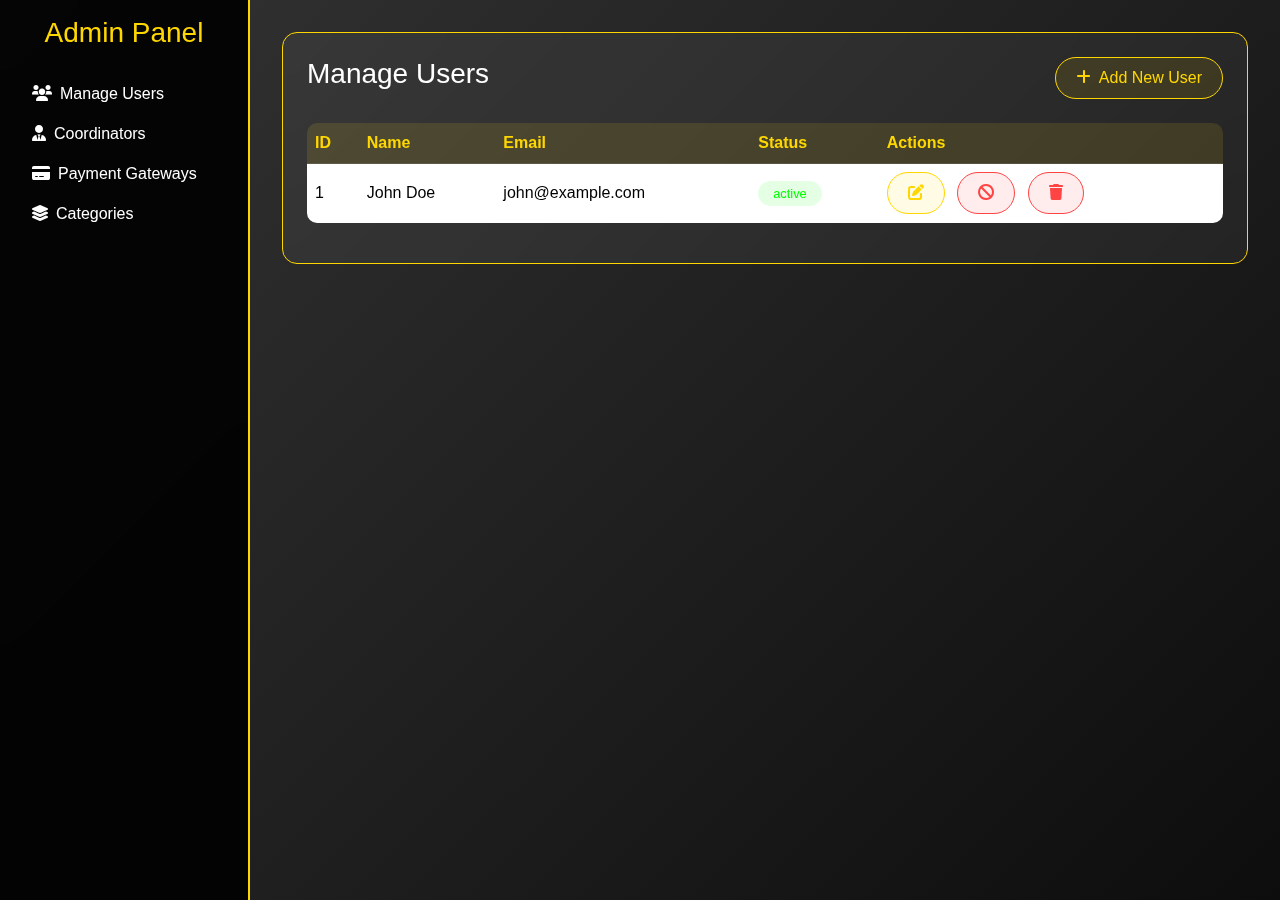
==== Front_End/test.html @ 665dd64f "frontend 75% and backend dto , entity completed" ====
<!DOCTYPE html>
<html lang="en">
<head>
    <meta charset="UTF-8">
    <meta name="viewport" content="width=device-width, initial-scale=1.0">
    <title>Admin Dashboard - DarkFreelance</title>
    <link href="https://cdn.jsdelivr.net/npm/bootstrap@5.3.0/dist/css/bootstrap.min.css" rel="stylesheet">
    <link rel="stylesheet" href="https://cdnjs.cloudflare.com/ajax/libs/font-awesome/6.0.0/css/all.min.css">
    <style>
        :root {
            --bg-black: #000000;
            --text-white: #FFFFFF;
            --accent-yellow: #FFD700;
            --accent-green: #00FF00;
            --danger-red: #ff4444;
        }

        body {
            background: linear-gradient(-45deg, 
                rgba(0,0,0,0.95), 
                rgba(20,20,20,0.95),
                rgba(40,40,40,0.95));
            color: var(--text-white);
            font-family: 'Poppins', sans-serif;
            min-height: 100vh;
        }

        .admin-sidebar {
            background: rgba(0, 0, 0, 0.9);
            width: 250px;
            min-height: 100vh;
            position: fixed;
            backdrop-filter: blur(10px);
            border-right: 2px solid var(--accent-yellow);
        }

        .admin-main {
            margin-left: 250px;
            padding: 2rem;
        }

        .admin-card {
            background: rgba(255, 255, 255, 0.05);
            border: 1px solid var(--accent-yellow);
            border-radius: 15px;
            backdrop-filter: blur(10px);
            transition: all 0.3s ease;
        }

        .admin-card:hover {
            transform: translateY(-5px);
            box-shadow: 0 10px 20px rgba(255, 215, 0, 0.1);
        }

        .table-custom {
            background: rgba(255, 255, 255, 0.02);
            border-radius: 10px;
            overflow: hidden;
        }

        .table-custom th {
            background: rgba(255, 215, 0, 0.1);
            color: var(--accent-yellow);
        }

        .table-custom td, .table-custom th {
            border-color: rgba(255, 255, 255, 0.1);
            vertical-align: middle;
        }

        .status-badge {
            padding: 5px 15px;
            border-radius: 20px;
            font-size: 0.8rem;
        }

        .active-status {
            background: rgba(0, 255, 0, 0.1);
            color: var(--accent-green);
        }

        .blocked-status {
            background: rgba(255, 68, 68, 0.1);
            color: var(--danger-red);
        }

        .btn-admin {
            padding: 8px 20px;
            border-radius: 25px;
            transition: all 0.3s ease;
        }

        .btn-edit {
            background: rgba(255, 215, 0, 0.1);
            border: 1px solid var(--accent-yellow);
            color: var(--accent-yellow);
        }

        .btn-delete {
            background: rgba(255, 68, 68, 0.1);
            border: 1px solid var(--danger-red);
            color: var(--danger-red);
        }

        .switch {
            position: relative;
            display: inline-block;
            width: 60px;
            height: 34px;
        }

        .switch input {
            opacity: 0;
            width: 0;
            height: 0;
        }

        .slider {
            position: absolute;
            cursor: pointer;
            top: 0;
            left: 0;
            right: 0;
            bottom: 0;
            background-color: rgba(255, 68, 68, 0.3);
            transition: .4s;
            border-radius: 34px;
        }

        .slider:before {
            position: absolute;
            content: "";
            height: 26px;
            width: 26px;
            left: 4px;
            bottom: 4px;
            background-color: white;
            transition: .4s;
            border-radius: 50%;
        }

        input:checked + .slider {
            background-color: rgba(0, 255, 0, 0.3);
        }

        input:checked + .slider:before {
            transform: translateX(26px);
        }

        .modal-content {
            background: rgba(0, 0, 0, 0.9);
            border: 1px solid var(--accent-yellow);
        }

        .form-control {
            background: rgba(255, 255, 255, 0.05);
            border: 1px solid rgba(255, 215, 0, 0.3);
            color: white;
        }

        .form-control:focus {
            background: rgba(255, 255, 255, 0.1);
            border-color: var(--accent-yellow);
            box-shadow: none;
            color: white;
        }
    </style>
</head>
<body>
    <!-- Admin Sidebar -->
    <div class="admin-sidebar p-3">
        <h3 class="text-center mb-4" style="color: var(--accent-yellow);">Admin Panel</h3>
        <div class="list-group">
            <a href="#users" class="list-group-item list-group-item-action bg-transparent text-white border-0">
                <i class="fas fa-users me-2"></i>Manage Users
            </a>
            <a href="#coordinators" class="list-group-item list-group-item-action bg-transparent text-white border-0">
                <i class="fas fa-user-tie me-2"></i>Coordinators
            </a>
            <a href="#payments" class="list-group-item list-group-item-action bg-transparent text-white border-0">
                <i class="fas fa-credit-card me-2"></i>Payment Gateways
            </a>
            <a href="#categories" class="list-group-item list-group-item-action bg-transparent text-white border-0">
                <i class="fas fa-layer-group me-2"></i>Categories
            </a>
        </div>
    </div>

    <!-- Main Content -->
    <div class="admin-main">
        <!-- Users Section -->
        <section id="users" class="admin-section">
            <div class="admin-card p-4 mb-4">
                <div class="d-flex justify-content-between align-items-center mb-4">
                    <h3 class="text-yellow">Manage Users</h3>
                    <button class="btn btn-admin btn-edit" onclick="openUserEditModal()">
                        <i class="fas fa-plus me-2"></i>Add New User
                    </button>
                </div>
                <div class="table-responsive">
                    <table class="table table-custom table-hover">
                        <thead>
                            <tr>
                                <th>ID</th>
                                <th>Name</th>
                                <th>Email</th>
                                <th>Status</th>
                                <th>Actions</th>
                            </tr>
                        </thead>
                        <tbody id="usersTableBody">
                        </tbody>
                    </table>
                </div>
            </div>
        </section>

        <!-- Coordinators Section -->
        <section id="coordinators" class="admin-section d-none">
            <div class="admin-card p-4 mb-4">
                <div class="d-flex justify-content-between align-items-center mb-4">
                    <h3 class="text-yellow">Manage Coordinators</h3>
                    <button class="btn btn-admin btn-edit" onclick="openCoordinatorModal()">
                        <i class="fas fa-plus me-2"></i>Add Coordinator
                    </button>
                </div>
                <div class="table-responsive">
                    <table class="table table-custom table-hover">
                        <thead>
                            <tr>
                                <th>ID</th>
                                <th>Name</th>
                                <th>Email</th>
                                <th>Status</th>
                                <th>Actions</th>
                            </tr>
                        </thead>
                        <tbody id="coordinatorsTableBody">
                        </tbody>
                    </table>
                </div>
            </div>
        </section>

        <!-- Payment Gateways Section -->
        <section id="payments" class="admin-section d-none">
            <div class="admin-card p-4 mb-4">
                <h3 class="text-yellow mb-4">Payment Gateways</h3>
                <div class="row g-4" id="paymentGateways">
                    <!-- Payment gateways will be loaded here -->
                </div>
            </div>
        </section>

        <!-- Categories Section -->
        <section id="categories" class="admin-section d-none">
            <div class="admin-card p-4">
                <div class="d-flex justify-content-between align-items-center mb-4">
                    <h3 class="text-yellow">Manage Categories</h3>
                    <button class="btn btn-admin btn-edit" onclick="openCategoryModal()">
                        <i class="fas fa-plus me-2"></i>New Category
                    </button>
                </div>
                <div class="row g-4" id="categoriesContainer">
                    <!-- Categories will be loaded here -->
                </div>
            </div>
        </section>
    </div>

    <!-- Modals -->
    <!-- User Modal -->
    <div class="modal fade" id="userModal" tabindex="-1">
        <div class="modal-dialog modal-dialog-centered">
            <div class="modal-content admin-card">
                <div class="modal-header border-0">
                    <h5 class="modal-title text-yellow">Manage User</h5>
                    <button type="button" class="btn-close btn-close-white" data-bs-dismiss="modal"></button>
                </div>
                <div class="modal-body">
                    <form id="userForm">
                        <input type="hidden" id="userId">
                        <div class="mb-3">
                            <label class="form-label">Full Name</label>
                            <input type="text" class="form-control" id="userName" required>
                        </div>
                        <div class="mb-3">
                            <label class="form-label">Email</label>
                            <input type="email" class="form-control" id="userEmail" required>
                        </div>
                        <button type="submit" class="btn btn-admin btn-edit w-100">Save User</button>
                    </form>
                </div>
            </div>
        </div>
    </div>

    <!-- Coordinator Modal -->
    <div class="modal fade" id="coordinatorModal" tabindex="-1">
        <div class="modal-dialog modal-dialog-centered">
            <div class="modal-content admin-card">
                <div class="modal-header border-0">
                    <h5 class="modal-title text-yellow" id="coordinatorModalTitle">Add Coordinator</h5>
                    <button type="button" class="btn-close btn-close-white" data-bs-dismiss="modal"></button>
                </div>
                <div class="modal-body">
                    <form id="coordinatorForm">
                        <input type="hidden" id="coordinatorId">
                        <div class="mb-3">
                            <label class="form-label">Full Name</label>
                            <input type="text" class="form-control" id="coordinatorName" required>
                        </div>
                        <div class="mb-3">
                            <label class="form-label">Email</label>
                            <input type="email" class="form-control" id="coordinatorEmail" required>
                        </div>
                        <button type="submit" class="btn btn-admin btn-edit w-100">Save Coordinator</button>
                    </form>
                </div>
            </div>
        </div>
    </div>

    <!-- Category Modal -->
    <div class="modal fade" id="categoryModal" tabindex="-1">
        <div class="modal-dialog modal-dialog-centered">
            <div class="modal-content admin-card">
                <div class="modal-header border-0">
                    <h5 class="modal-title text-yellow">Manage Category</h5>
                    <button type="button" class="btn-close btn-close-white" data-bs-dismiss="modal"></button>
                </div>
                <div class="modal-body">
                    <form id="categoryForm">
                        <input type="hidden" id="categoryId">
                        <div class="mb-3">
                            <label class="form-label">Category Name</label>
                            <input type="text" class="form-control" id="categoryName" required>
                        </div>
                        <button type="submit" class="btn btn-admin btn-edit w-100">Save Category</button>
                    </form>
                </div>
            </div>
        </div>
    </div>

    <script src="https://cdn.jsdelivr.net/npm/bootstrap@5.3.0/dist/js/bootstrap.bundle.min.js"></script>
    <script>
        // Data Stores
        let users = [
            { id: 1, name: "John Doe", email: "john@example.com", status: "active" }
        ];

        let coordinators = [
            { id: 1, name: "Alice Smith", email: "alice@example.com", status: "active" }
        ];

        let categories = [
            { id: 1, name: "Web Development" }
        ];

        let paymentGateways = [
            { id: 1, name: "PayPal", status: true },
            { id: 2, name: "Stripe", status: false }
        ];

        // User Functions
        function renderUsers() {
            const tbody = document.getElementById('usersTableBody');
            tbody.innerHTML = users.map(user => `
                <tr>
                    <td>${user.id}</td>
                    <td>${user.name}</td>
                    <td>${user.email}</td>
                    <td>
                        <span class="status-badge ${user.status === 'active' ? 'active-status' : 'blocked-status'}">
                            ${user.status}
                        </span>
                    </td>
                    <td>
                        <button class="btn btn-admin btn-edit me-2" onclick="openUserModal(${user.id})">
                            <i class="fas fa-edit"></i>
                        </button>
                        <button class="btn btn-admin btn-delete me-2" onclick="toggleStatus('user', ${user.id})">
                            <i class="fas fa-ban"></i>
                        </button>
                        <button class="btn btn-admin btn-delete" onclick="deleteItem('user', ${user.id})">
                            <i class="fas fa-trash"></i>
                        </button>
                    </td>
                </tr>
            `).join('');
        }

        function openUserModal(id = null) {
            const modal = new bootstrap.Modal(document.getElementById('userModal'));
            if(id) {
                const user = users.find(u => u.id === id);
                document.getElementById('userId').value = user.id;
                document.getElementById('userName').value = user.name;
                document.getElementById('userEmail').value = user.email;
            } else {
                document.getElementById('userForm').reset();
            }
            modal.show();
        }

        document.getElementById('userForm').addEventListener('submit', function(e) {
            e.preventDefault();
            const id = document.getElementById('userId').value;
            const name = document.getElementById('userName').value;
            const email = document.getElementById('userEmail').value;

            if(id) {
                const user = users.find(u => u.id == id);
                user.name = name;
                user.email = email;
            } else {
                users.push({
                    id: users.length + 1,
                    name,
                    email,
                    status: 'active'
                });
            }
            renderUsers();
            new bootstrap.Modal(document.getElementById('userModal')).hide();
        });

        // Coordinator Functions
        function renderCoordinators() {
            const tbody = document.getElementById('coordinatorsTableBody');
            tbody.innerHTML = coordinators.map(coord => `
                <tr>
                    <td>${coord.id}</td>
                    <td>${coord.name}</td>
                    <td>${coord.email}</td>
                    <td>
                        <span class="status-badge ${coord.status === 'active' ? 'active-status' : 'blocked-status'}">
                            ${coord.status}
                        </span>
                    </td>
                    <td>
                        <button class="btn btn-admin btn-edit me-2" onclick="openCoordinatorModal(${coord.id})">
                            <i class="fas fa-edit"></i>
                        </button>
                        <button class="btn btn-admin btn-delete me-2" onclick="toggleStatus('coordinator', ${coord.id})">
                            <i class="fas fa-ban"></i>
                        </button>
                        <button class="btn btn-admin btn-delete" onclick="deleteItem('coordinator', ${coord.id})">
                            <i class="fas fa-trash"></i>
                        </button>
                    </td>
                </tr>
            `).join('');
        }

        function openCoordinatorModal(id = null) {
            const modal = new bootstrap.Modal(document.getElementById('coordinatorModal'));
            if(id) {
                const coord = coordinators.find(c => c.id === id);
                document.getElementById('coordinatorId').value = coord.id;
                document.getElementById('coordinatorName').value = coord.name;
                document.getElementById('coordinatorEmail').value = coord.email;
                document.getElementById('coordinatorModalTitle').textContent = 'Edit Coordinator';
            } else {
                document.getElementById('coordinatorForm').reset();
                document.getElementById('coordinatorModalTitle').textContent = 'Add Coordinator';
            }
            modal.show();
        }

        document.getElementById('coordinatorForm').addEventListener('submit', function(e) {
            e.preventDefault();
            const id = document.getElementById('coordinatorId').value;
            const name = document.getElementById('coordinatorName').value;
            const email = document.getElementById('coordinatorEmail').value;

            if(id) {
                const coord = coordinators.find(c => c.id == id);
                coord.name = name;
                coord.email = email;
            } else {
                coordinators.push({
                    id: coordinators.length + 1,
                    name,
                    email,
                    status: 'active'
                });
            }
            renderCoordinators();
            new bootstrap.Modal(document.getElementById('coordinatorModal')).hide();
        });

        // Category Functions
        function renderCategories() {
            const container = document.getElementById('categoriesContainer');
            container.innerHTML = categories.map(cat => `
                <div class="col-md-4">
                    <div class="admin-card p-3">
                        <div class="d-flex justify-content-between align-items-center">
                            <h5 class="mb-0">${cat.name}</h5>
                            <div>
                                <button class="btn btn-admin btn-edit me-2" onclick="openCategoryModal(${cat.id})">
                                    <i class="fas fa-edit"></i>
                                </button>
                                <button class="btn btn-admin btn-delete" onclick="deleteItem('category', ${cat.id})">
                                    <i class="fas fa-trash"></i>
                                </button>
                            </div>
                        </div>
                    </div>
                </div>
            `).join('');
        }

        function openCategoryModal(id = null) {
            const modal = new bootstrap.Modal(document.getElementById('categoryModal'));
            if(id) {
                const cat = categories.find(c => c.id === id);
                document.getElementById('categoryId').value = cat.id;
                document.getElementById('categoryName').value = cat.name;
            } else {
                document.getElementById('categoryForm').reset();
            }
            modal.show();
        }

        document.getElementById('categoryForm').addEventListener('submit', function(e) {
            e.preventDefault();
            const id = document.getElementById('categoryId').value;
            const name = document.getElementById('categoryName').value;

            if(id) {
                const cat = categories.find(c => c.id == id);
                cat.name = name;
            } else {
                categories.push({
                    id: categories.length + 1,
                    name
                });
            }
            renderCategories();
            new bootstrap.Modal(document.getElementById('categoryModal')).hide();
        });

        // Payment Gateway Functions
        function renderPaymentGateways() {
            const container = document.getElementById('paymentGateways');
            container.innerHTML = paymentGateways.map(gateway => `
                <div class="col-md-6">
                    <div class="admin-card p-3">
                        <div class="d-flex justify-content-between align-items-center">
                            <div>
                                <h5 class="text-yellow">${gateway.name}</h5>
                                <p class="mb-0">Status: 
                                    <span class="${gateway.status ? 'text-success' : 'text-danger'}">
                                        ${gateway.status ? 'Active' : 'Inactive'}
                                    </span>
                                </p>
                            </div>
                            <label class="switch">
                                <input type="checkbox" ${gateway.status ? 'checked' : ''} 
                                    onchange="togglePaymentGateway(${gateway.id})">
                                <span class="slider"></span>
                            </label>
                        </div>
                    </div>
                </div>
            `).join('');
        }

        function togglePaymentGateway(id) {
            const gateway = paymentGateways.find(g => g.id === id);
            gateway.status = !gateway.status;
            renderPaymentGateways();
        }

        // General Functions
        function toggleStatus(type, id) {
            const collection = type === 'user' ? users : coordinators;
            const item = collection.find(i => i.id === id);
            item.status = item.status === 'active' ? 'blocked' : 'active';
            type === 'user' ? renderUsers() : renderCoordinators();
        }

        function deleteItem(type, id) {
            switch(type) {
                case 'user':
                    users = users.filter(u => u.id !== id);
                    renderUsers();
                    break;
                case 'coordinator':
                    coordinators = coordinators.filter(c => c.id !== id);
                    renderCoordinators();
                    break;
                case 'category':
                    categories = categories.filter(c => c.id !== id);
                    renderCategories();
                    break;
            }
        }

        // Initialization
        document.addEventListener('DOMContentLoaded', () => {
            renderUsers();
            renderCoordinators();
            renderCategories();
            renderPaymentGateways();
            
            // Tab Switching
            document.querySelectorAll('.admin-sidebar a').forEach(link => {
                link.addEventListener('click', function(e) {
                    e.preventDefault();
                    document.querySelectorAll('.admin-section').forEach(section => {
                        section.classList.add('d-none');
                    });
                    document.querySelector(this.getAttribute('href')).classList.remove('d-none');
                });
            });
        });
    </script>
</body>
</html>
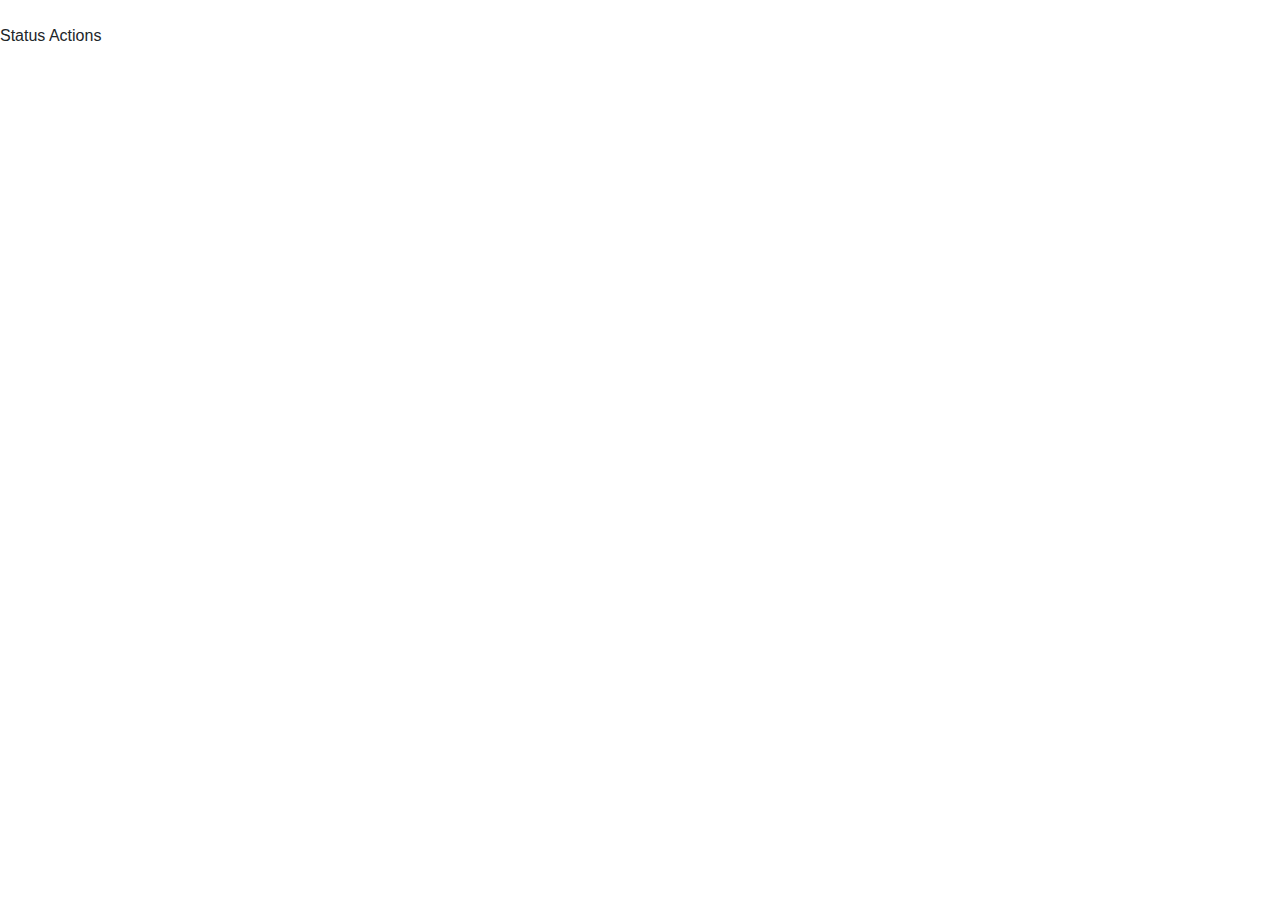
==== commit 7bb4635a: "imple classes creating" ====
--- a/Front_End/test.html
+++ b/Front_End/test.html
@@ -3,621 +3,148 @@
 <head>
     <meta charset="UTF-8">
     <meta name="viewport" content="width=device-width, initial-scale=1.0">
-    <title>Admin Dashboard - DarkFreelance</title>
     <link href="https://cdn.jsdelivr.net/npm/bootstrap@5.3.0/dist/css/bootstrap.min.css" rel="stylesheet">
     <link rel="stylesheet" href="https://cdnjs.cloudflare.com/ajax/libs/font-awesome/6.0.0/css/all.min.css">
     <style>
         :root {
-            --bg-black: #000000;
-            --text-white: #FFFFFF;
-            --accent-yellow: #FFD700;
-            --accent-green: #00FF00;
-            --danger-red: #ff4444;
         }
 
         body {
-            background: linear-gradient(-45deg, 
-                rgba(0,0,0,0.95), 
-                rgba(20,20,20,0.95),
-                rgba(40,40,40,0.95));
-            color: var(--text-white);
             font-family: 'Poppins', sans-serif;
             min-height: 100vh;
         }
 
-        .admin-sidebar {
-            background: rgba(0, 0, 0, 0.9);
-            width: 250px;
-            min-height: 100vh;
-            position: fixed;
+            background: rgba(255,255,255,0.05);
+            border-radius: 15px;
             backdrop-filter: blur(10px);
-            border-right: 2px solid var(--accent-yellow);
         }
 
-        .admin-main {
-            margin-left: 250px;
-            padding: 2rem;
+            transform: translateY(-5px);
         }
 
-        .admin-card {
-            background: rgba(255, 255, 255, 0.05);
-            border: 1px solid var(--accent-yellow);
-            border-radius: 15px;
-            backdrop-filter: blur(10px);
+            overflow: hidden;
+        }
+
+        .status-badge {
+            border-radius: 20px;
+        }
+
+
             transition: all 0.3s ease;
         }
 
-        .admin-card:hover {
-            transform: translateY(-5px);
-            box-shadow: 0 10px 20px rgba(255, 215, 0, 0.1);
         }
 
-        .table-custom {
-            background: rgba(255, 255, 255, 0.02);
-            border-radius: 10px;
-            overflow: hidden;
-        }
-
-        .table-custom th {
-            background: rgba(255, 215, 0, 0.1);
-            color: var(--accent-yellow);
-        }
-
-        .table-custom td, .table-custom th {
-            border-color: rgba(255, 255, 255, 0.1);
-            vertical-align: middle;
-        }
-
-        .status-badge {
-            padding: 5px 15px;
-            border-radius: 20px;
-            font-size: 0.8rem;
-        }
-
-        .active-status {
-            background: rgba(0, 255, 0, 0.1);
-            color: var(--accent-green);
-        }
-
-        .blocked-status {
-            background: rgba(255, 68, 68, 0.1);
-            color: var(--danger-red);
-        }
-
-        .btn-admin {
-            padding: 8px 20px;
-            border-radius: 25px;
-            transition: all 0.3s ease;
-        }
-
-        .btn-edit {
-            background: rgba(255, 215, 0, 0.1);
-            border: 1px solid var(--accent-yellow);
-            color: var(--accent-yellow);
-        }
-
-        .btn-delete {
-            background: rgba(255, 68, 68, 0.1);
-            border: 1px solid var(--danger-red);
-            color: var(--danger-red);
-        }
-
-        .switch {
-            position: relative;
-            display: inline-block;
             width: 60px;
-            height: 34px;
-        }
-
-        .switch input {
-            opacity: 0;
-            width: 0;
-            height: 0;
-        }
-
-        .slider {
-            position: absolute;
-            cursor: pointer;
-            top: 0;
-            left: 0;
-            right: 0;
-            bottom: 0;
-            background-color: rgba(255, 68, 68, 0.3);
-            transition: .4s;
-            border-radius: 34px;
-        }
-
-        .slider:before {
-            position: absolute;
-            content: "";
-            height: 26px;
-            width: 26px;
-            left: 4px;
-            bottom: 4px;
-            background-color: white;
-            transition: .4s;
             border-radius: 50%;
         }
 
-        input:checked + .slider {
-            background-color: rgba(0, 255, 0, 0.3);
         }
 
-        input:checked + .slider:before {
-            transform: translateX(26px);
         }
 
-        .modal-content {
-            background: rgba(0, 0, 0, 0.9);
-            border: 1px solid var(--accent-yellow);
+            background: rgba(255,255,255,0.05);
         }
 
-        .form-control {
-            background: rgba(255, 255, 255, 0.05);
-            border: 1px solid rgba(255, 215, 0, 0.3);
-            color: white;
-        }
-
-        .form-control:focus {
-            background: rgba(255, 255, 255, 0.1);
-            border-color: var(--accent-yellow);
-            box-shadow: none;
-            color: white;
         }
     </style>
 </head>
 <body>
-    <!-- Admin Sidebar -->
-    <div class="admin-sidebar p-3">
-        <h3 class="text-center mb-4" style="color: var(--accent-yellow);">Admin Panel</h3>
-        <div class="list-group">
-            <a href="#users" class="list-group-item list-group-item-action bg-transparent text-white border-0">
-                <i class="fas fa-users me-2"></i>Manage Users
-            </a>
-            <a href="#coordinators" class="list-group-item list-group-item-action bg-transparent text-white border-0">
-                <i class="fas fa-user-tie me-2"></i>Coordinators
-            </a>
-            <a href="#payments" class="list-group-item list-group-item-action bg-transparent text-white border-0">
-                <i class="fas fa-credit-card me-2"></i>Payment Gateways
-            </a>
-            <a href="#categories" class="list-group-item list-group-item-action bg-transparent text-white border-0">
-                <i class="fas fa-layer-group me-2"></i>Categories
-            </a>
         </div>
     </div>
 
-    <!-- Main Content -->
-    <div class="admin-main">
-        <!-- Users Section -->
-        <section id="users" class="admin-section">
-            <div class="admin-card p-4 mb-4">
-                <div class="d-flex justify-content-between align-items-center mb-4">
-                    <h3 class="text-yellow">Manage Users</h3>
-                    <button class="btn btn-admin btn-edit" onclick="openUserEditModal()">
-                        <i class="fas fa-plus me-2"></i>Add New User
-                    </button>
-                </div>
-                <div class="table-responsive">
-                    <table class="table table-custom table-hover">
-                        <thead>
-                            <tr>
-                                <th>ID</th>
-                                <th>Name</th>
-                                <th>Email</th>
-                                <th>Status</th>
-                                <th>Actions</th>
-                            </tr>
-                        </thead>
-                        <tbody id="usersTableBody">
-                        </tbody>
-                    </table>
-                </div>
+<!-- Main Content -->
+                    </div>
             </div>
-        </section>
+        </div>
+    </section>
 
-        <!-- Coordinators Section -->
-        <section id="coordinators" class="admin-section d-none">
-            <div class="admin-card p-4 mb-4">
-                <div class="d-flex justify-content-between align-items-center mb-4">
-                    <h3 class="text-yellow">Manage Coordinators</h3>
-                    <button class="btn btn-admin btn-edit" onclick="openCoordinatorModal()">
-                        <i class="fas fa-plus me-2"></i>Add Coordinator
-                    </button>
-                </div>
-                <div class="table-responsive">
-                    <table class="table table-custom table-hover">
-                        <thead>
-                            <tr>
-                                <th>ID</th>
-                                <th>Name</th>
-                                <th>Email</th>
-                                <th>Status</th>
-                                <th>Actions</th>
-                            </tr>
-                        </thead>
-                        <tbody id="coordinatorsTableBody">
-                        </tbody>
-                    </table>
-                </div>
-            </div>
-        </section>
-
-        <!-- Payment Gateways Section -->
-        <section id="payments" class="admin-section d-none">
-            <div class="admin-card p-4 mb-4">
-                <h3 class="text-yellow mb-4">Payment Gateways</h3>
-                <div class="row g-4" id="paymentGateways">
-                    <!-- Payment gateways will be loaded here -->
-                </div>
-            </div>
-        </section>
-
-        <!-- Categories Section -->
-        <section id="categories" class="admin-section d-none">
-            <div class="admin-card p-4">
-                <div class="d-flex justify-content-between align-items-center mb-4">
-                    <h3 class="text-yellow">Manage Categories</h3>
-                    <button class="btn btn-admin btn-edit" onclick="openCategoryModal()">
-                        <i class="fas fa-plus me-2"></i>New Category
-                    </button>
-                </div>
-                <div class="row g-4" id="categoriesContainer">
-                    <!-- Categories will be loaded here -->
-                </div>
-            </div>
-        </section>
-    </div>
-
-    <!-- Modals -->
-    <!-- User Modal -->
-    <div class="modal fade" id="userModal" tabindex="-1">
-        <div class="modal-dialog modal-dialog-centered">
-            <div class="modal-content admin-card">
-                <div class="modal-header border-0">
-                    <h5 class="modal-title text-yellow">Manage User</h5>
-                    <button type="button" class="btn-close btn-close-white" data-bs-dismiss="modal"></button>
-                </div>
-                <div class="modal-body">
-                    <form id="userForm">
-                        <input type="hidden" id="userId">
-                        <div class="mb-3">
-                            <label class="form-label">Full Name</label>
-                            <input type="text" class="form-control" id="userName" required>
-                        </div>
-                        <div class="mb-3">
-                            <label class="form-label">Email</label>
-                            <input type="email" class="form-control" id="userEmail" required>
-                        </div>
-                        <button type="submit" class="btn btn-admin btn-edit w-100">Save User</button>
-                    </form>
+        <div class="d-flex justify-content-between align-items-center mb-4">
+            </button>
+        </div>
+                <thead>
+                <tr>
+                    <th>Status</th>
+                    <th>Actions</th>
+                </tr>
+                </thead>
+                </tbody>
+            </table>
+        </div>
                 </div>
             </div>
         </div>
+    </section>
+</div>
+</div>
     </div>
+</div>
 
-    <!-- Coordinator Modal -->
-    <div class="modal fade" id="coordinatorModal" tabindex="-1">
-        <div class="modal-dialog modal-dialog-centered">
-            <div class="modal-content admin-card">
-                <div class="modal-header border-0">
-                    <h5 class="modal-title text-yellow" id="coordinatorModalTitle">Add Coordinator</h5>
-                    <button type="button" class="btn-close btn-close-white" data-bs-dismiss="modal"></button>
+<!-- Modals -->
+    <div class="modal-dialog modal-dialog-centered">
+                <button type="button" class="btn-close btn-close-white" data-bs-dismiss="modal"></button>
+            </div>
+                <div class="modal-body">
+                    <div class="mb-3">
+                    </div>
+                    <div class="mb-3">
                 </div>
-                <div class="modal-body">
-                    <form id="coordinatorForm">
-                        <input type="hidden" id="coordinatorId">
-                        <div class="mb-3">
-                            <label class="form-label">Full Name</label>
-                            <input type="text" class="form-control" id="coordinatorName" required>
-                        </div>
-                        <div class="mb-3">
-                            <label class="form-label">Email</label>
-                            <input type="email" class="form-control" id="coordinatorEmail" required>
-                        </div>
-                        <button type="submit" class="btn btn-admin btn-edit w-100">Save Coordinator</button>
-                    </form>
-                </div>
-            </div>
+            </form>
         </div>
     </div>
+</div>
 
-    <!-- Category Modal -->
-    <div class="modal fade" id="categoryModal" tabindex="-1">
-        <div class="modal-dialog modal-dialog-centered">
-            <div class="modal-content admin-card">
-                <div class="modal-header border-0">
-                    <h5 class="modal-title text-yellow">Manage Category</h5>
-                    <button type="button" class="btn-close btn-close-white" data-bs-dismiss="modal"></button>
+    <div class="modal-dialog modal-dialog-centered">
+                <button type="button" class="btn-close btn-close-white" data-bs-dismiss="modal"></button>
+            </div>
+                <div class="modal-body">
+                    <div class="mb-3">
+                    </div>
+                    <div class="mb-3">
+                    </div>
+                    </div>
+                    </div>
                 </div>
-                <div class="modal-body">
-                    <form id="categoryForm">
-                        <input type="hidden" id="categoryId">
-                        <div class="mb-3">
-                            <label class="form-label">Category Name</label>
-                            <input type="text" class="form-control" id="categoryName" required>
-                        </div>
-                        <button type="submit" class="btn btn-admin btn-edit w-100">Save Category</button>
-                    </form>
                 </div>
-            </div>
+            </form>
         </div>
     </div>
+</div>
 
-    <script src="https://cdn.jsdelivr.net/npm/bootstrap@5.3.0/dist/js/bootstrap.bundle.min.js"></script>
-    <script>
-        // Data Stores
-        let users = [
-            { id: 1, name: "John Doe", email: "john@example.com", status: "active" }
+<script src="https://cdn.jsdelivr.net/npm/bootstrap@5.3.0/dist/js/bootstrap.bundle.min.js"></script>
+<script>
         ];
 
-        let coordinators = [
-            { id: 1, name: "Alice Smith", email: "alice@example.com", status: "active" }
         ];
 
-        let categories = [
-            { id: 1, name: "Web Development" }
-        ];
 
-        let paymentGateways = [
-            { id: 1, name: "PayPal", status: true },
-            { id: 2, name: "Stripe", status: false }
-        ];
 
-        // User Functions
-        function renderUsers() {
-            const tbody = document.getElementById('usersTableBody');
-            tbody.innerHTML = users.map(user => `
-                <tr>
-                    <td>${user.id}</td>
-                    <td>${user.name}</td>
-                    <td>${user.email}</td>
-                    <td>
-                        <span class="status-badge ${user.status === 'active' ? 'active-status' : 'blocked-status'}">
-                            ${user.status}
-                        </span>
-                    </td>
-                    <td>
-                        <button class="btn btn-admin btn-edit me-2" onclick="openUserModal(${user.id})">
-                            <i class="fas fa-edit"></i>
-                        </button>
-                        <button class="btn btn-admin btn-delete me-2" onclick="toggleStatus('user', ${user.id})">
-                            <i class="fas fa-ban"></i>
-                        </button>
-                        <button class="btn btn-admin btn-delete" onclick="deleteItem('user', ${user.id})">
-                            <i class="fas fa-trash"></i>
-                        </button>
-                    </td>
-                </tr>
-            `).join('');
+                                            <i class="fas fa-edit"></i>
+                                        </button>
+                                            <i class="fas fa-trash"></i>
+                                        </button>
+            });
         }
 
-        function openUserModal(id = null) {
-            const modal = new bootstrap.Modal(document.getElementById('userModal'));
-            if(id) {
-                const user = users.find(u => u.id === id);
-                document.getElementById('userId').value = user.id;
-                document.getElementById('userName').value = user.name;
-                document.getElementById('userEmail').value = user.email;
-            } else {
-                document.getElementById('userForm').reset();
-            }
-            modal.show();
+                        <tr>
+                            <td>
+                                </span>
+                            </td>
+                            <td>
+                                </button>
+                            </td>
+            });
         }
 
-        document.getElementById('userForm').addEventListener('submit', function(e) {
             e.preventDefault();
-            const id = document.getElementById('userId').value;
-            const name = document.getElementById('userName').value;
-            const email = document.getElementById('userEmail').value;
-
-            if(id) {
-                const user = users.find(u => u.id == id);
-                user.name = name;
-                user.email = email;
-            } else {
-                users.push({
-                    id: users.length + 1,
-                    name,
-                    email,
-                    status: 'active'
-                });
-            }
-            renderUsers();
-            new bootstrap.Modal(document.getElementById('userModal')).hide();
         });
 
-        // Coordinator Functions
-        function renderCoordinators() {
-            const tbody = document.getElementById('coordinatorsTableBody');
-            tbody.innerHTML = coordinators.map(coord => `
-                <tr>
-                    <td>${coord.id}</td>
-                    <td>${coord.name}</td>
-                    <td>${coord.email}</td>
-                    <td>
-                        <span class="status-badge ${coord.status === 'active' ? 'active-status' : 'blocked-status'}">
-                            ${coord.status}
-                        </span>
-                    </td>
-                    <td>
-                        <button class="btn btn-admin btn-edit me-2" onclick="openCoordinatorModal(${coord.id})">
-                            <i class="fas fa-edit"></i>
-                        </button>
-                        <button class="btn btn-admin btn-delete me-2" onclick="toggleStatus('coordinator', ${coord.id})">
-                            <i class="fas fa-ban"></i>
-                        </button>
-                        <button class="btn btn-admin btn-delete" onclick="deleteItem('coordinator', ${coord.id})">
-                            <i class="fas fa-trash"></i>
-                        </button>
-                    </td>
-                </tr>
-            `).join('');
-        }
 
-        function openCoordinatorModal(id = null) {
-            const modal = new bootstrap.Modal(document.getElementById('coordinatorModal'));
-            if(id) {
-                const coord = coordinators.find(c => c.id === id);
-                document.getElementById('coordinatorId').value = coord.id;
-                document.getElementById('coordinatorName').value = coord.name;
-                document.getElementById('coordinatorEmail').value = coord.email;
-                document.getElementById('coordinatorModalTitle').textContent = 'Edit Coordinator';
-            } else {
-                document.getElementById('coordinatorForm').reset();
-                document.getElementById('coordinatorModalTitle').textContent = 'Add Coordinator';
-            }
-            modal.show();
-        }
-
-        document.getElementById('coordinatorForm').addEventListener('submit', function(e) {
             e.preventDefault();
-            const id = document.getElementById('coordinatorId').value;
-            const name = document.getElementById('coordinatorName').value;
-            const email = document.getElementById('coordinatorEmail').value;
-
-            if(id) {
-                const coord = coordinators.find(c => c.id == id);
-                coord.name = name;
-                coord.email = email;
-            } else {
-                coordinators.push({
-                    id: coordinators.length + 1,
-                    name,
-                    email,
-                    status: 'active'
-                });
-            }
-            renderCoordinators();
-            new bootstrap.Modal(document.getElementById('coordinatorModal')).hide();
         });
-
-        // Category Functions
-        function renderCategories() {
-            const container = document.getElementById('categoriesContainer');
-            container.innerHTML = categories.map(cat => `
-                <div class="col-md-4">
-                    <div class="admin-card p-3">
-                        <div class="d-flex justify-content-between align-items-center">
-                            <h5 class="mb-0">${cat.name}</h5>
-                            <div>
-                                <button class="btn btn-admin btn-edit me-2" onclick="openCategoryModal(${cat.id})">
-                                    <i class="fas fa-edit"></i>
-                                </button>
-                                <button class="btn btn-admin btn-delete" onclick="deleteItem('category', ${cat.id})">
-                                    <i class="fas fa-trash"></i>
-                                </button>
-                            </div>
-                        </div>
-                    </div>
-                </div>
-            `).join('');
-        }
-
-        function openCategoryModal(id = null) {
-            const modal = new bootstrap.Modal(document.getElementById('categoryModal'));
-            if(id) {
-                const cat = categories.find(c => c.id === id);
-                document.getElementById('categoryId').value = cat.id;
-                document.getElementById('categoryName').value = cat.name;
-            } else {
-                document.getElementById('categoryForm').reset();
-            }
-            modal.show();
-        }
-
-        document.getElementById('categoryForm').addEventListener('submit', function(e) {
-            e.preventDefault();
-            const id = document.getElementById('categoryId').value;
-            const name = document.getElementById('categoryName').value;
-
-            if(id) {
-                const cat = categories.find(c => c.id == id);
-                cat.name = name;
-            } else {
-                categories.push({
-                    id: categories.length + 1,
-                    name
-                });
-            }
-            renderCategories();
-            new bootstrap.Modal(document.getElementById('categoryModal')).hide();
         });
-
-        // Payment Gateway Functions
-        function renderPaymentGateways() {
-            const container = document.getElementById('paymentGateways');
-            container.innerHTML = paymentGateways.map(gateway => `
-                <div class="col-md-6">
-                    <div class="admin-card p-3">
-                        <div class="d-flex justify-content-between align-items-center">
-                            <div>
-                                <h5 class="text-yellow">${gateway.name}</h5>
-                                <p class="mb-0">Status: 
-                                    <span class="${gateway.status ? 'text-success' : 'text-danger'}">
-                                        ${gateway.status ? 'Active' : 'Inactive'}
-                                    </span>
-                                </p>
-                            </div>
-                            <label class="switch">
-                                <input type="checkbox" ${gateway.status ? 'checked' : ''} 
-                                    onchange="togglePaymentGateway(${gateway.id})">
-                                <span class="slider"></span>
-                            </label>
-                        </div>
-                    </div>
-                </div>
-            `).join('');
-        }
-
-        function togglePaymentGateway(id) {
-            const gateway = paymentGateways.find(g => g.id === id);
-            gateway.status = !gateway.status;
-            renderPaymentGateways();
-        }
-
-        // General Functions
-        function toggleStatus(type, id) {
-            const collection = type === 'user' ? users : coordinators;
-            const item = collection.find(i => i.id === id);
-            item.status = item.status === 'active' ? 'blocked' : 'active';
-            type === 'user' ? renderUsers() : renderCoordinators();
-        }
-
-        function deleteItem(type, id) {
-            switch(type) {
-                case 'user':
-                    users = users.filter(u => u.id !== id);
-                    renderUsers();
-                    break;
-                case 'coordinator':
-                    coordinators = coordinators.filter(c => c.id !== id);
-                    renderCoordinators();
-                    break;
-                case 'category':
-                    categories = categories.filter(c => c.id !== id);
-                    renderCategories();
-                    break;
-            }
-        }
-
-        // Initialization
-        document.addEventListener('DOMContentLoaded', () => {
-            renderUsers();
-            renderCoordinators();
-            renderCategories();
-            renderPaymentGateways();
-            
-            // Tab Switching
-            document.querySelectorAll('.admin-sidebar a').forEach(link => {
-                link.addEventListener('click', function(e) {
-                    e.preventDefault();
-                    document.querySelectorAll('.admin-section').forEach(section => {
-                        section.classList.add('d-none');
-                    });
-                    document.querySelector(this.getAttribute('href')).classList.remove('d-none');
-                });
-            });
         });
-    </script>
+        });
+</script>
 </body>
 </html>